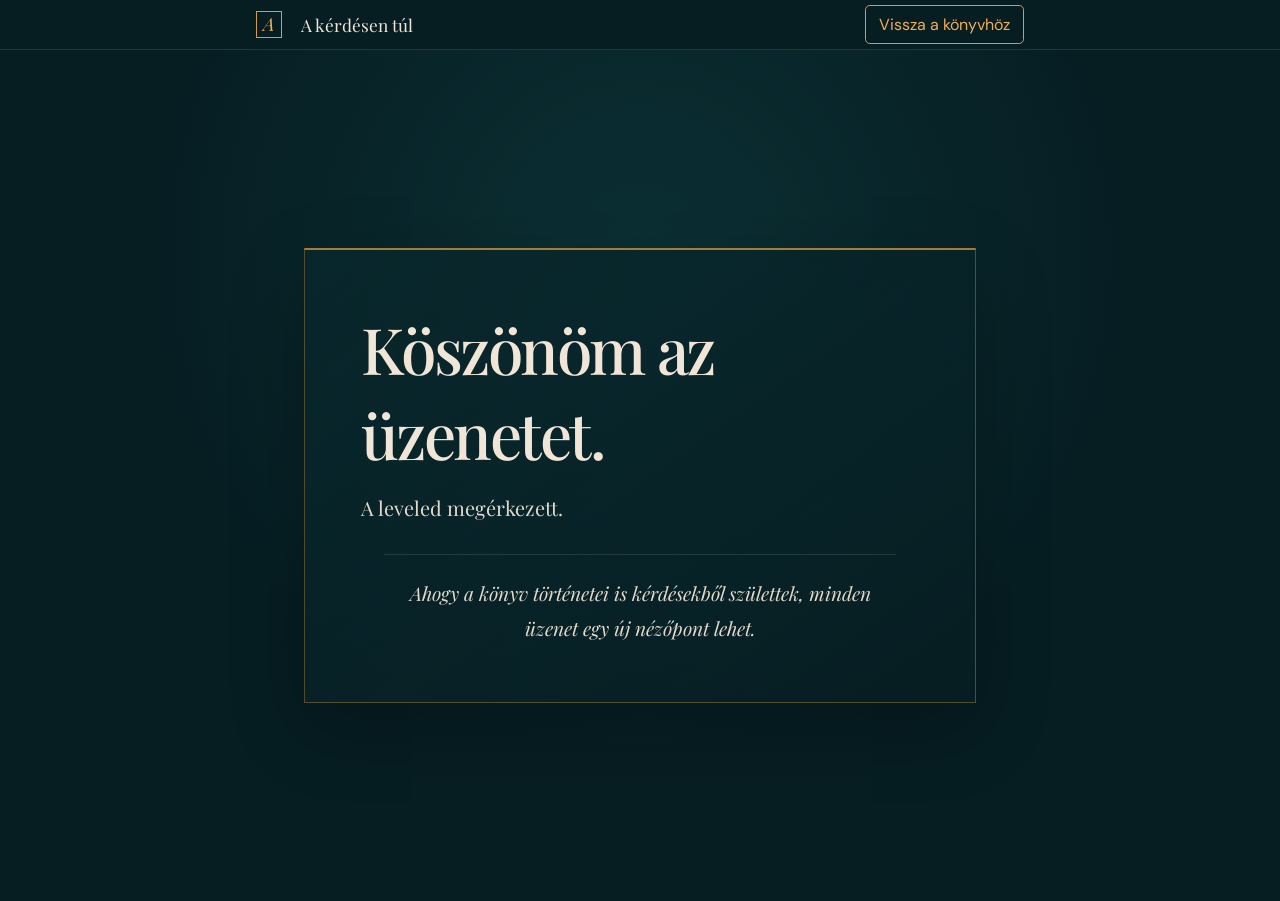
==== kapcsolat-koszonjuk.html @ b34d528b "Add files via upload" ====
<!DOCTYPE html>
<html lang="hu">
  <head>
    <meta charset="UTF-8" />
    <meta name="viewport" content="width=device-width, initial-scale=1.0" />
    <meta name="theme-color" content="#062126" />
    <title>Köszönöm az üzenetet – A kérdésen túl</title>
    <link rel="stylesheet" href="styles.css" />
  </head>
  <body>
    <header class="site-header">
      <div class="site-header-inner">
        <a
          class="wordmark"
          href="index.html#kezdo"
          aria-label="A kérdésen túl – kezdőlap"
        >
          <span class="wordmark-mark" aria-hidden="true">A</span>
          <span>A kérdésen túl</span>
        </a>
        <a class="nav-cta" href="index.html">Vissza a könyvhöz</a>
      </div>
    </header>

    <main class="contact-page">
      <section class="contact-card" aria-labelledby="thanks-title">
        <h1 id="thanks-title">Köszönöm az üzenetet.</h1>
        <p class="contact-intro">
          A leveled megérkezett.
        </p>
        <p class="contact-closing">
          Ahogy a könyv történetei is kérdésekből születtek, minden üzenet egy új
          nézőpont lehet.
        </p>
      </section>
    </main>
  </body>
</html>
---- styles.css ----
@import url("https://fonts.googleapis.com/css2?family=DM+Sans:wght@400;500;600&family=Playfair+Display:ital,wght@0,500;0,600;1,500;1,600&display=swap");

:root {
  color-scheme: dark;
  --night: #061d22;
  --deep-teal: #08272c;
  --teal: #0c373b;
  --paper: #f0e5d7;
  --muted: #c4c6bc;
  --gold: #d99b42;
  --gold-light: #f0ad55;
  --page-gutter: 1rem;
  --content-width: 48rem;
  --serif: "Playfair Display", Georgia, serif;
  --sans: "DM Sans", Arial, sans-serif;
}

* {
  box-sizing: border-box;
}

html {
  scroll-behavior: smooth;
  scroll-padding-top: 5rem;
}

body {
  margin: 0;
  background: var(--night);
  color: var(--paper);
  font-family: var(--serif);
  -webkit-font-smoothing: antialiased;
}

.home-page > main {
  display: grid;
  gap: 1.5rem;
  width: min(calc(100% - 2 * var(--page-gutter)), var(--content-width));
  margin-inline: auto;
  padding: 1.5rem 0 2rem;
}

a {
  color: inherit;
  text-decoration: none;
  -webkit-tap-highlight-color: transparent;
}

a:focus-visible,
button:focus-visible {
  outline: 2px solid var(--gold-light);
  outline-offset: 4px;
}

.site-header {
  position: relative;
  z-index: 3;
  border-bottom: 1px solid rgba(240, 229, 215, 0.13);
  background: #061d22;
}

.site-header-inner {
  display: flex;
  width: min(calc(100% - 2 * var(--page-gutter)), var(--content-width));
  min-height: 49px;
  align-items: center;
  justify-content: space-between;
  margin-inline: auto;
}

.wordmark {
  display: inline-flex;
  align-items: center;
  gap: 1.15rem;
  font-size: 1.08rem;
}

.wordmark-mark {
  display: grid;
  width: 1.65rem;
  height: 1.65rem;
  place-items: center;
  border: 1px solid var(--gold);
  color: var(--gold-light);
  font-size: 1.15rem;
  font-style: italic;
  line-height: 1;
}

.navigation {
  display: flex;
  align-items: center;
  gap: clamp(1.25rem, 3.5vw, 2.2rem);
  color: #e6ddd1;
  font-family: var(--sans);
  font-size: 0.78rem;
}

.navigation a:not(.nav-cta) {
  transition: color 180ms ease;
}

.navigation a:not(.nav-cta):hover {
  color: var(--gold-light);
}

.nav-cta {
  padding: 0.48rem 0.8rem;
  border: 1px solid var(--gold);
  border-radius: 0.3rem;
  color: var(--gold-light);
  transition: background-color 180ms ease;
}

.nav-cta,
.eyebrow {
  font-family: var(--sans);
}

.nav-cta:hover,
.button:hover {
  background-color: rgba(217, 155, 66, 0.14);
}

.menu-toggle {
  display: none;
}

.hero {
  position: relative;
  display: grid;
  min-height: 327px;
  grid-template-columns: 1.1fr 0.9fr;
  align-items: center;
  overflow: hidden;
  padding: 1.5rem clamp(1.25rem, 6vw, 3.5rem);
  border-bottom: 1px solid rgba(217, 155, 66, 0.7);
  background:
    radial-gradient(ellipse at 68% 66%, rgba(162, 162, 112, 0.62), transparent 22%),
    radial-gradient(ellipse at 76% 88%, rgba(31, 115, 113, 0.42), transparent 43%),
    linear-gradient(180deg, #08262b 0%, #0a3034 63%, #061d22 100%);
}

.hero::before {
  position: absolute;
  right: -3%;
  bottom: 12%;
  left: 40%;
  height: 1px;
  background: linear-gradient(90deg, transparent, rgba(237, 199, 139, 0.7), transparent);
  box-shadow:
    0 8px 18px rgba(238, 195, 128, 0.5),
    0 27px 38px rgba(40, 133, 129, 0.25);
  content: "";
}

.hero::after {
  position: absolute;
  right: -5%;
  bottom: -44%;
  left: 39%;
  height: 54%;
  background: repeating-linear-gradient(
    176deg,
    transparent 0,
    rgba(197, 197, 159, 0.08) 1px,
    transparent 2px,
    transparent 10px
  );
  mask-image: linear-gradient(to bottom, rgba(0, 0, 0, 0.8), transparent);
  content: "";
}

.hero-copy,
.hero-art {
  position: relative;
  z-index: 1;
}

.hero-copy {
  padding: 0 0 0.2rem;
}

.hero h1 {
  display: inline-block;
  margin: 0 0 0.55rem;
  padding-bottom: 0.28rem;
  border-bottom: 1px solid rgba(217, 155, 66, 0.72);
  font-size: clamp(2.7rem, 6vw, 3.8rem);
  font-weight: 500;
  letter-spacing: -0.045em;
  line-height: 1.16;
}

h1 em,
h2 em {
  color: var(--gold-light);
  font-weight: 500;
}

.hero-subtitle {
  margin: 0 0 0.85rem;
  font-size: clamp(1.05rem, 2.25vw, 1.37rem);
  line-height: 1.25;
}

.hero-question {
  max-width: 390px;
  margin: 0 0 1rem;
  color: #e0d5c6;
  font-size: 0.92rem;
  font-style: italic;
  line-height: 1.4;
}

.button {
  display: inline-flex;
  min-height: 2.15rem;
  align-items: center;
  justify-content: center;
  gap: 1rem;
  padding: 0.42rem 1.15rem;
  border: 1px solid var(--gold);
  border-radius: 0.65rem;
  color: var(--gold-light);
  font-family: var(--sans);
  font-size: 0.77rem;
  transition: background-color 180ms ease, color 180ms ease;
}

.button:hover {
  color: #ffe0ad;
}

.hero-art {
  display: flex;
  height: 100%;
  align-items: center;
  justify-content: center;
  perspective: 900px;
}

.book-mockup {
  position: relative;
  width: clamp(162px, 24.5vw, 213px);
  aspect-ratio: 0.6;
  transform: rotateY(-7deg) rotateZ(-1deg);
  transform-style: preserve-3d;
  filter:
    drop-shadow(12px 19px 16px rgba(0, 0, 0, 0.42))
    drop-shadow(0 0 22px rgba(255, 200, 120, 0.18));
  transition: transform 300ms ease;
}

.book-mockup::after {
  position: absolute;
  z-index: -1;
  right: -9%;
  bottom: -11%;
  left: -5%;
  height: 12%;
  background: rgba(221, 193, 144, 0.12);
  filter: blur(13px);
  content: "";
}

.book-mockup:hover {
  transform: rotateY(-2deg) rotateZ(0);
}

.book-cover {
  position: relative;
  z-index: 1;
  display: block;
  width: 100%;
  height: 100%;
  border-right: 1px solid rgba(239, 218, 183, 0.38);
  object-fit: cover;
  transform: translateZ(8px);
}

.book-spine {
  position: absolute;
  top: 0.3%;
  right: -8%;
  width: 8%;
  height: 99.3%;
  border-right: 1px solid rgba(255, 239, 210, 0.48);
  background: linear-gradient(90deg, #16363a, #d6c6a9 48%, #f0e5d4 70%, #344347);
  transform: rotateY(28deg);
  transform-origin: left center;
}

.book-pages {
  position: absolute;
  top: 1.2%;
  right: -11%;
  width: 10%;
  height: 97.4%;
  background: repeating-linear-gradient(90deg, #e0d4c0, #fff5e3 2px, #bba98c 3px);
  transform: rotateY(25deg);
}

.book-section {
  position: relative;
  min-height: 248px;
  overflow: hidden;
  border-bottom: 1px solid rgba(217, 155, 66, 0.68);
  background:
    radial-gradient(ellipse at 68% 54%, rgba(21, 86, 88, 0.55), transparent 46%),
    linear-gradient(105deg, #072328 12%, #0a3034 70%, #08282d);
}

.section-inner,
.author-inner {
  display: grid;
  width: min(100% - 3rem, 654px);
  min-height: inherit;
  grid-template-columns: 1fr 1fr;
  align-items: center;
  gap: 2rem;
  margin-inline: auto;
}

.section-copy {
  position: relative;
  z-index: 1;
  padding: 1.5rem 0;
}

.eyebrow {
  display: flex;
  align-items: center;
  gap: 0.55rem;
  margin: 0 0 0.5rem;
  color: var(--gold-light);
  font-size: 0.66rem;
  letter-spacing: 0.12em;
  text-transform: uppercase;
}

.eyebrow span {
  display: inline-block;
  width: 1.45rem;
  height: 1px;
  background: var(--gold);
}

.section-copy h2,
.author-copy h2 {
  margin: 0 0 0.55rem;
  font-size: clamp(1.8rem, 3.6vw, 2.35rem);
  font-weight: 500;
  line-height: 1.16;
}

.section-copy > p:not(.eyebrow),
.author-copy > p:not(.eyebrow) {
  margin: 0 0 0.85rem;
  color: #e2d9cb;
  font-size: 1rem;
  line-height: 1.7;
}

.section-copy .button {
  min-height: 1.9rem;
  margin-top: 0.1rem;
  padding: 0.35rem 0.8rem;
  border-radius: 0.45rem;
  font-size: 0.76rem;
}

.book-art {
  align-self: center;
  padding: 1.25rem;
  border: 1px solid rgba(217, 155, 66, 0.35);
  border-left: 2px solid rgba(217, 155, 66, 0.75);
  background: linear-gradient(
    145deg,
    rgba(6, 29, 34, 0.42),
    rgba(8, 39, 44, 0.12)
  );
}

.book-highlights {
  display: grid;
  grid-template-columns: 1fr;
  column-gap: 1rem;
  margin: 0;
  padding: 0;
  color: #e2d9cb;
  font-family: var(--sans);
  font-size: 0.76rem;
  list-style: none;
}

.book-highlights-title {
  margin: 0 0 0.75rem;
  color: var(--gold-light);
  font-family: var(--sans);
  font-size: 0.7rem;
  font-weight: 400;
  letter-spacing: 0.08em;
  text-transform: uppercase;
}

.book-highlights li {
  display: flex;
  align-items: flex-start;
  gap: 0.45rem;
  padding: 0.7rem 0;
  border-top: 1px solid rgba(240, 229, 215, 0.12);
}

.book-highlights li::before {
  color: var(--gold-light);
  content: "✦";
  font-size: 0.65rem;
}

.excerpt-page {
  display: grid;
  width: min(calc(100% - 2 * var(--page-gutter)), var(--content-width));
  min-height: calc(100svh - 49px);
  justify-items: center;
  align-content: start;
  margin-inline: auto;
  padding: 1.5rem 0 2rem;
  background:
    radial-gradient(ellipse at 50% 20%, rgba(21, 86, 88, 0.28), transparent 55%),
    var(--night);
}

.contact-page {
  display: grid;
  min-height: calc(100svh - 49px);
  justify-items: center;
  align-content: center;
  padding: 3rem var(--page-gutter);
  background:
    radial-gradient(ellipse at 50% 24%, rgba(21, 86, 88, 0.32), transparent 56%),
    var(--night);
}

.contact-card {
  width: min(100%, 42rem);
  padding: clamp(1.5rem, 5vw, 3.5rem);
  border: 1px solid rgba(217, 155, 66, 0.36);
  border-top: 2px solid rgba(217, 155, 66, 0.75);
  background: linear-gradient(
    145deg,
    rgba(8, 39, 44, 0.84),
    rgba(6, 29, 34, 0.66)
  );
  box-shadow: 0 24px 70px rgba(0, 0, 0, 0.22);
}

.contact-card h1 {
  margin: 0 0 0.85rem;
  font-size: clamp(2.5rem, 7vw, 4rem);
  font-weight: 500;
  letter-spacing: -0.04em;
}

.contact-intro {
  max-width: 34rem;
  margin: 0;
  color: #e2d9cb;
  font-size: clamp(1.05rem, 2.7vw, 1.25rem);
  line-height: 1.75;
}

.contact-form {
  display: grid;
  gap: 1rem;
  margin-top: 1.8rem;
}

.form-field {
  display: grid;
  gap: 0.4rem;
}

.form-field label {
  color: #e2d9cb;
  font-family: var(--sans);
  font-size: 0.82rem;
}

.form-field input,
.form-field textarea {
  width: 100%;
  padding: 0.7rem 0.8rem;
  border: 1px solid rgba(217, 155, 66, 0.3);
  border-radius: 0.2rem;
  background: rgba(6, 29, 34, 0.7);
  color: var(--paper);
  font: 1rem/1.5 var(--sans);
}

.form-field textarea {
  min-height: 9rem;
  resize: vertical;
}

.form-field input:focus,
.form-field textarea:focus {
  border-color: var(--gold-light);
  outline: 2px solid rgba(240, 173, 85, 0.22);
  outline-offset: 1px;
}

.contact-submit {
  justify-self: start;
  min-height: 2.5rem;
  padding: 0.55rem 1rem;
  border: 1px solid var(--gold);
  border-radius: 0.3rem;
  background: transparent;
  color: var(--gold-light);
  font-family: var(--sans);
  font-size: 0.82rem;
  cursor: pointer;
  transition: background-color 180ms ease, color 180ms ease;
}

.contact-submit:hover {
  background-color: rgba(217, 155, 66, 0.14);
  color: #ffe0ad;
}

.form-note {
  margin: -0.5rem 0 0;
  color: var(--muted);
  font-family: var(--sans);
  font-size: 0.8rem;
  line-height: 1.5;
}

.contact-closing {
  max-width: 32rem;
  margin: 1.8rem auto 0;
  padding: 1.35rem 0 0;
  border-top: 1px solid rgba(240, 229, 215, 0.13);
  color: #e2d9cb;
  text-align: center;
  font-size: clamp(1rem, 2.7vw, 1.2rem);
  font-style: italic;
  line-height: 1.8;
}

.excerpt-poster {
  position: relative;
  width: 100%;
  overflow: hidden;
  aspect-ratio: 1199 / 1023;
  margin: 0;
  box-shadow: 0 24px 70px rgba(0, 0, 0, 0.32);
  line-height: 0;
}

.excerpt-poster::before {
  position: absolute;
  z-index: 1;
  top: 0;
  left: 0;
  width: 100%;
  height: 9.3%;
  background: #061d22;
  content: "";
  pointer-events: none;
}

.excerpt-poster img {
  display: block;
  width: 100%;
  height: auto;
}

.excerpt-navigation {
  display: flex;
  width: 100%;
  align-items: center;
  justify-content: space-between;
  gap: 1rem;
  padding: 1.15rem 0;
  border-top: 1px solid rgba(217, 155, 66, 0.35);
}

.excerpt-nav-link {
  display: inline-flex;
  align-items: center;
  gap: 0.5rem;
  color: var(--gold-light);
  font-family: var(--sans);
  font-size: 0.82rem;
  transition: color 180ms ease;
}

.excerpt-nav-link:hover {
  color: #ffe0ad;
}

.excerpt-footer {
  position: relative;
  padding: 1.15rem 0 1.75rem;
  border-top: 1px solid rgba(217, 155, 66, 0.65);
  color: var(--paper);
  text-align: center;
}

.excerpt-footer > span {
  position: absolute;
  top: -0.75rem;
  left: 50%;
  padding: 0 0.55rem;
  background: var(--night);
  color: var(--gold-light);
  font-size: 1.15rem;
  transform: translateX(-50%);
}

.excerpt-footer p {
  margin: 0 0 0.25rem;
  font-size: 1rem;
  font-style: italic;
}

.excerpt-footer cite {
  color: var(--gold-light);
  font-family: var(--sans);
  font-size: 0.75rem;
  font-style: normal;
}

.visually-hidden {
  position: absolute;
  width: 1px;
  height: 1px;
  overflow: hidden;
  clip: rect(0, 0, 0, 0);
  clip-path: inset(50%);
  white-space: nowrap;
}

.author-section {
  background:
    radial-gradient(ellipse at 63% 50%, rgba(18, 68, 70, 0.28), transparent 56%),
    #071f24;
}

.author-inner {
  min-height: 195px;
  padding-block: 1.25rem;
  grid-template-columns: 174px 1fr;
  gap: 2.65rem;
}

.author-photo {
  display: block;
  width: 174px;
  height: 145px;
  border: 1px solid var(--gold);
  object-fit: cover;
  object-position: center 27%;
  filter: saturate(0.76) hue-rotate(-5deg) contrast(1.09) brightness(0.97);
}

.author-copy h2 {
  margin-bottom: 0.42rem;
  font-size: clamp(1.9rem, 4vw, 2.55rem);
}

.author-copy > p:not(.eyebrow) {
  max-width: 400px;
  margin-bottom: 0.35rem;
  font-size: 1rem;
  line-height: 1.7;
}

@media (min-width: 1100px) {
  .hero {
    min-height: 390px;
  }

  .book-mockup {
    width: 235px;
  }

  .section-inner,
  .author-inner {
    width: min(100% - 5rem, 980px);
  }

  .book-section {
    min-height: 300px;
  }

  .book-highlights {
    grid-template-columns: repeat(2, minmax(0, 1fr));
  }

  .author-inner {
    min-height: 220px;
  }

  .author-photo {
    width: 200px;
    height: 160px;
  }
}

@media (max-width: 620px) {
  html {
    scroll-padding-top: 4.5rem;
  }

  :root {
    --page-gutter: 0.5rem;
  }

  .site-header-inner {
    min-height: 55px;
  }

  .home-page > main {
    gap: 0.75rem;
    padding: 0.75rem 0 1rem;
  }

  .wordmark {
    gap: 0.7rem;
    font-size: 0.98rem;
  }

  .wordmark-mark {
    width: 1.55rem;
    height: 1.55rem;
  }

  .menu-toggle {
    display: flex;
    width: 2.5rem;
    height: 2.5rem;
    flex-direction: column;
    align-items: center;
    justify-content: center;
    gap: 5px;
    border: 1px solid rgba(217, 155, 66, 0.65);
    border-radius: 0.25rem;
    background: transparent;
    cursor: pointer;
  }

  .menu-toggle span {
    width: 17px;
    height: 1px;
    background: var(--paper);
    transition: transform 180ms ease;
  }

  .menu-toggle[aria-expanded="true"] span:first-child {
    transform: translateY(3px) rotate(45deg);
  }

  .menu-toggle[aria-expanded="true"] span:last-child {
    transform: translateY(-3px) rotate(-45deg);
  }

  .navigation {
    position: absolute;
    top: 100%;
    right: 0;
    left: 0;
    display: none;
    align-items: stretch;
    gap: 0;
    padding: 0.55rem 1rem 1rem;
    border-bottom: 1px solid rgba(240, 229, 215, 0.13);
    background: #061d22;
  }

  .navigation.is-open {
    display: flex;
    flex-direction: column;
  }

  .navigation a:not(.nav-cta) {
    padding: 0.75rem 0;
  }

  .nav-cta {
    align-self: flex-start;
    margin-top: 0.45rem;
  }

  .hero {
    min-height: 430px;
    grid-template-columns: 1fr 0.64fr;
    gap: 0.25rem;
    padding: 1.7rem 1.25rem;
  }

  .hero h1 {
    font-size: clamp(2.2rem, 9.5vw, 3.4rem);
    letter-spacing: -0.055em;
  }

  .hero-subtitle {
    font-size: clamp(0.94rem, 4vw, 1.18rem);
  }

  .hero-question {
    font-size: 0.78rem;
  }

  .hero .button {
    gap: 0.45rem;
    padding-inline: 0.68rem;
    font-size: 0.66rem;
  }

  .book-mockup {
    width: clamp(123px, 37vw, 185px);
  }

  .section-inner {
    width: min(100% - 2rem, 460px);
    grid-template-columns: 1fr;
  }

  .book-section {
    min-height: 0;
  }

  .section-copy {
    padding: 2rem 0 0.8rem;
  }

  .section-copy h2 {
    font-size: clamp(1.9rem, 8vw, 2.5rem);
  }

  .section-copy > p:not(.eyebrow) {
    font-size: 0.95rem;
    line-height: 1.65;
  }

  .book-art {
    margin: 0 0 2rem;
    padding: 1rem;
  }

  .book-highlights {
    column-gap: 0.75rem;
  }

  .excerpt-page {
    min-height: calc(100svh - 55px);
    padding: 0 0 1rem;
  }

  .contact-page {
    min-height: calc(100svh - 55px);
    padding-block: 1.5rem;
  }

  .contact-card {
    padding: 1.5rem 1.15rem;
  }

  .contact-submit {
    width: 100%;
  }

  .excerpt-poster {
    box-shadow: none;
  }

  .excerpt-navigation {
    gap: 0.5rem;
    padding-inline: 0.5rem;
  }

  .excerpt-nav-link {
    font-size: 0.72rem;
  }

  .author-inner {
    width: min(100% - 2rem, 460px);
    min-height: 0;
    grid-template-columns: 110px 1fr;
    gap: 1.1rem;
    padding-block: 2rem;
  }

  .author-photo {
    width: 110px;
    height: 135px;
    object-position: center 25%;
  }

  .author-copy h2 {
    font-size: clamp(1.6rem, 7vw, 2.2rem);
  }

  .author-copy > p:not(.eyebrow) {
    font-size: 0.95rem;
    line-height: 1.55;
  }
}

@media (max-width: 390px) {
  .hero {
    min-height: 390px;
    grid-template-columns: 1fr 0.56fr;
    padding-inline: 1rem;
  }

  .hero h1 {
    font-size: 2.12rem;
  }

  .hero-art {
    margin-right: 0.25rem;
  }

  .book-mockup {
    width: 127px;
  }

  .author-inner {
    grid-template-columns: 92px 1fr;
    gap: 0.8rem;
  }

  .author-photo {
    width: 92px;
    height: 122px;
  }

}

@media (prefers-reduced-motion: reduce) {
  *,
  *::before,
  *::after {
    scroll-behavior: auto !important;
    transition-duration: 0.01ms !important;
  }
}
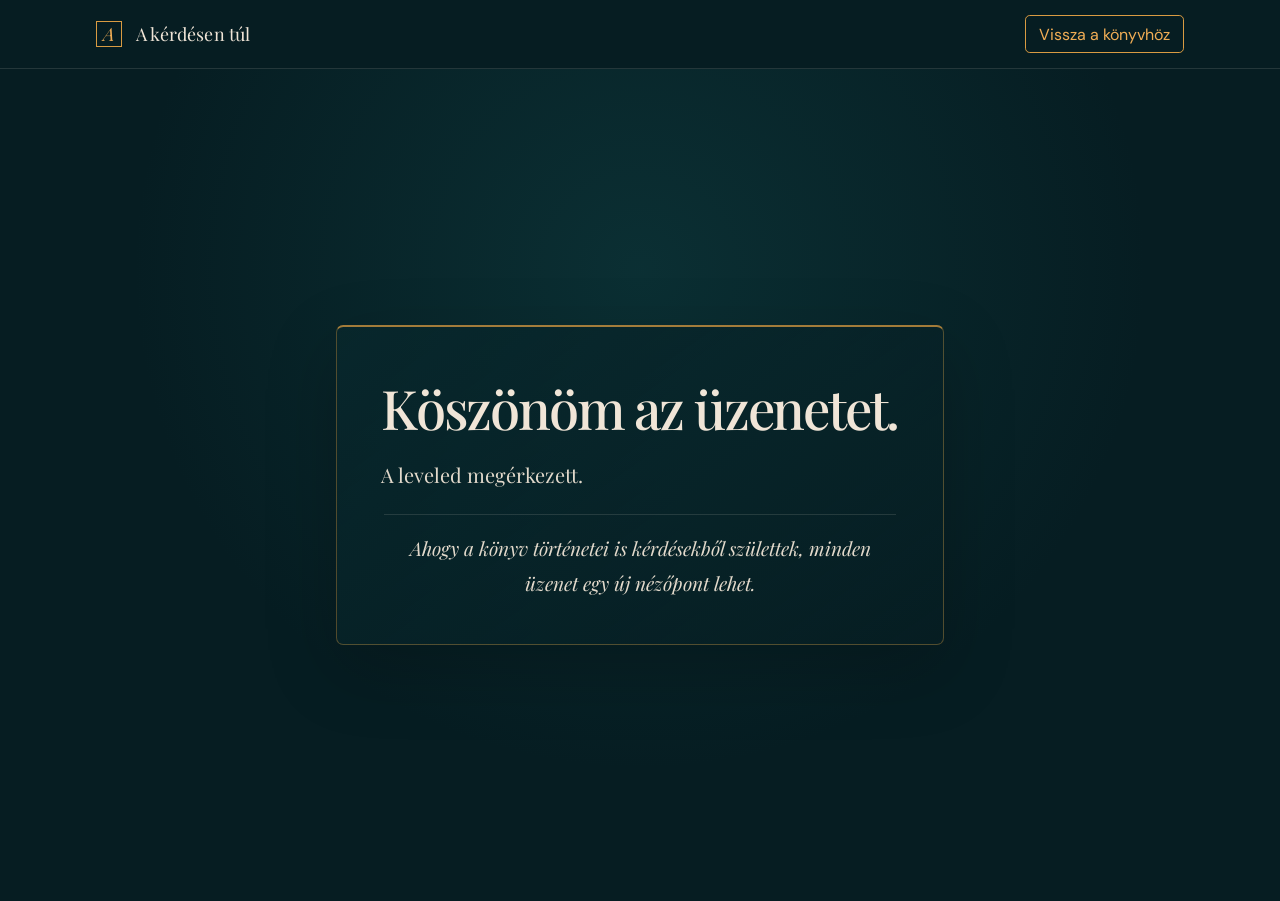
==== commit 51c694ef: "Add files via upload" ====
--- a/kapcsolat-koszonjuk.html
+++ b/kapcsolat-koszonjuk.html
@@ -23,7 +23,7 @@
     </header>
 
     <main class="contact-page">
-      <section class="contact-card" aria-labelledby="thanks-title">
+      <section class="contact-card thank-you-card" aria-labelledby="thanks-title">
         <h1 id="thanks-title">Köszönöm az üzenetet.</h1>
         <p class="contact-intro">
           A leveled megérkezett.
--- a/styles.css
+++ b/styles.css
@@ -10,7 +10,8 @@
   --gold: #d99b42;
   --gold-light: #f0ad55;
   --page-gutter: 1rem;
-  --content-width: 48rem;
+  --content-width: 68rem;
+  --reading-width: 58rem;
   --serif: "Playfair Display", Georgia, serif;
   --sans: "DM Sans", Arial, sans-serif;
 }
@@ -34,7 +35,7 @@
 
 .home-page > main {
   display: grid;
-  gap: 1.5rem;
+  gap: 1rem;
   width: min(calc(100% - 2 * var(--page-gutter)), var(--content-width));
   margin-inline: auto;
   padding: 1.5rem 0 2rem;
@@ -62,7 +63,7 @@
 .site-header-inner {
   display: flex;
   width: min(calc(100% - 2 * var(--page-gutter)), var(--content-width));
-  min-height: 49px;
+  min-height: 68px;
   align-items: center;
   justify-content: space-between;
   margin-inline: auto;
@@ -71,8 +72,9 @@
 .wordmark {
   display: inline-flex;
   align-items: center;
-  gap: 1.15rem;
-  font-size: 1.08rem;
+  gap: 0.85rem;
+  font-size: 1.12rem;
+  letter-spacing: 0.01em;
 }
 
 .wordmark-mark {
@@ -90,7 +92,7 @@
 .navigation {
   display: flex;
   align-items: center;
-  gap: clamp(1.25rem, 3.5vw, 2.2rem);
+  gap: clamp(1.25rem, 3vw, 2.5rem);
   color: #e6ddd1;
   font-family: var(--sans);
   font-size: 0.78rem;
@@ -129,11 +131,13 @@
 .hero {
   position: relative;
   display: grid;
-  min-height: 327px;
+  min-height: 430px;
   grid-template-columns: 1.1fr 0.9fr;
   align-items: center;
   overflow: hidden;
   padding: 1.5rem clamp(1.25rem, 6vw, 3.5rem);
+  border: 1px solid rgba(217, 155, 66, 0.22);
+  border-radius: 0.8rem;
   border-bottom: 1px solid rgba(217, 155, 66, 0.7);
   background:
     radial-gradient(ellipse at 68% 66%, rgba(162, 162, 112, 0.62), transparent 22%),
@@ -186,7 +190,7 @@
   margin: 0 0 0.55rem;
   padding-bottom: 0.28rem;
   border-bottom: 1px solid rgba(217, 155, 66, 0.72);
-  font-size: clamp(2.7rem, 6vw, 3.8rem);
+  font-size: clamp(3rem, 6.5vw, 5rem);
   font-weight: 500;
   letter-spacing: -0.045em;
   line-height: 1.16;
@@ -200,15 +204,15 @@
 
 .hero-subtitle {
   margin: 0 0 0.85rem;
-  font-size: clamp(1.05rem, 2.25vw, 1.37rem);
-  line-height: 1.25;
+  font-size: clamp(1.15rem, 2.25vw, 1.55rem);
+  line-height: 1.4;
 }
 
 .hero-question {
-  max-width: 390px;
-  margin: 0 0 1rem;
+  max-width: 28rem;
+  margin: 0 0 1.4rem;
   color: #e0d5c6;
-  font-size: 0.92rem;
+  font-size: 1rem;
   font-style: italic;
   line-height: 1.4;
 }
@@ -226,6 +230,18 @@
   font-family: var(--sans);
   font-size: 0.77rem;
   transition: background-color 180ms ease, color 180ms ease;
+}
+
+.hero .button {
+  border-color: var(--gold-light);
+  background-color: var(--gold-light);
+  color: var(--night);
+}
+
+.hero .button:hover {
+  border-color: var(--paper);
+  background-color: var(--paper);
+  color: var(--night);
 }
 
 .button:hover {
@@ -303,9 +319,10 @@
 
 .book-section {
   position: relative;
-  min-height: 248px;
+  min-height: 300px;
   overflow: hidden;
-  border-bottom: 1px solid rgba(217, 155, 66, 0.68);
+  padding-block: 1.25rem;
+  border-block: 1px solid rgba(217, 155, 66, 0.2);
   background:
     radial-gradient(ellipse at 68% 54%, rgba(21, 86, 88, 0.55), transparent 46%),
     linear-gradient(105deg, #072328 12%, #0a3034 70%, #08282d);
@@ -314,7 +331,7 @@
 .section-inner,
 .author-inner {
   display: grid;
-  width: min(100% - 3rem, 654px);
+  width: min(100% - 4rem, 58rem);
   min-height: inherit;
   grid-template-columns: 1fr 1fr;
   align-items: center;
@@ -372,7 +389,8 @@
 
 .book-art {
   align-self: center;
-  padding: 1.25rem;
+  padding: 1.5rem;
+  border-radius: 0.35rem;
   border: 1px solid rgba(217, 155, 66, 0.35);
   border-left: 2px solid rgba(217, 155, 66, 0.75);
   background: linear-gradient(
@@ -420,20 +438,141 @@
 
 .excerpt-page {
   display: grid;
-  width: min(calc(100% - 2 * var(--page-gutter)), var(--content-width));
-  min-height: calc(100svh - 49px);
+  width: min(calc(100% - 2 * var(--page-gutter)), var(--reading-width));
+  min-height: calc(100svh - 68px);
   justify-items: center;
   align-content: start;
   margin-inline: auto;
-  padding: 1.5rem 0 2rem;
+  padding: 1rem 0 2rem;
   background:
     radial-gradient(ellipse at 50% 20%, rgba(21, 86, 88, 0.28), transparent 55%),
     var(--night);
 }
 
+.excerpt-header .site-header-inner {
+  width: min(calc(100% - 2 * var(--page-gutter)), var(--reading-width));
+  min-height: 56px;
+  justify-content: flex-start;
+}
+
+.excerpt-layout {
+  display: grid;
+  width: 100%;
+  grid-template-columns: minmax(0, 1.05fr) minmax(0, 0.95fr);
+  align-items: center;
+  gap: clamp(1.5rem, 4vw, 3.5rem);
+}
+
+.excerpt-story {
+  padding-block: 1rem;
+}
+
+.excerpt-story h1 {
+  margin: 0 0 1.2rem;
+  font-size: clamp(2.3rem, 4.5vw, 3.6rem);
+  font-weight: 500;
+  letter-spacing: -0.04em;
+  line-height: 1.08;
+}
+
+.excerpt-story > p:not(.eyebrow) {
+  margin: 0 0 0.85rem;
+  color: #e2d9cb;
+  font-size: 1rem;
+  line-height: 1.65;
+}
+
+.excerpt-story > p.excerpt-letter-label {
+  display: inline-block;
+  margin-bottom: 1rem;
+  padding: 0.3rem 0.6rem;
+  background: var(--paper);
+  color: var(--night);
+  font-family: var(--sans);
+  font-size: 0.8rem;
+  font-weight: 600;
+  letter-spacing: 0.1em;
+}
+
+.excerpt-story blockquote {
+  margin: 0.9rem 0;
+  padding: 0.35rem 0 0.35rem 0.9rem;
+  border-left: 2px solid var(--gold);
+  color: var(--gold-light);
+  font-style: italic;
+  line-height: 1.6;
+}
+
+.excerpt-illustration {
+  min-height: 31rem;
+  margin: 0;
+  border: 1px solid rgba(217, 155, 66, 0.28);
+  border-radius: 0.45rem;
+  background-image:
+    linear-gradient(
+      90deg,
+      var(--night) 0%,
+      var(--night) 18%,
+      rgba(6, 29, 34, 0.88) 29%,
+      transparent 50%
+    ),
+    url("images/reszlet_a_konyvbol.png");
+  background-position: center, right center;
+  background-repeat: no-repeat;
+  background-size: 100% 100%, auto 300%;
+  box-shadow: 0 24px 70px rgba(0, 0, 0, 0.28);
+}
+
+.excerpt-original {
+  width: 100%;
+  margin-top: 1.25rem;
+  border-block: 1px solid rgba(217, 155, 66, 0.25);
+  color: var(--gold-light);
+  font-family: var(--sans);
+  font-size: 0.85rem;
+}
+
+.excerpt-original summary {
+  padding: 0.85rem 0;
+  cursor: pointer;
+}
+
+.excerpt-original a {
+  display: block;
+  padding-bottom: 1rem;
+}
+
+.excerpt-original img {
+  display: block;
+  width: 100%;
+  height: auto;
+  border-radius: 0.3rem;
+}
+
+.excerpt-footer {
+  width: 100%;
+  margin-top: 1.25rem;
+  padding: 1.15rem 0;
+  border-top: 1px solid rgba(217, 155, 66, 0.5);
+  text-align: center;
+}
+
+.excerpt-footer p {
+  margin: 0 0 0.3rem;
+  font-size: 1.1rem;
+  font-style: italic;
+}
+
+.excerpt-footer cite {
+  color: var(--gold-light);
+  font-family: var(--sans);
+  font-size: 0.78rem;
+  font-style: normal;
+}
+
 .contact-page {
   display: grid;
-  min-height: calc(100svh - 49px);
+  min-height: calc(100svh - 68px);
   justify-items: center;
   align-content: center;
   padding: 3rem var(--page-gutter);
@@ -447,6 +586,7 @@
   padding: clamp(1.5rem, 5vw, 3.5rem);
   border: 1px solid rgba(217, 155, 66, 0.36);
   border-top: 2px solid rgba(217, 155, 66, 0.75);
+  border-radius: 0.45rem;
   background: linear-gradient(
     145deg,
     rgba(8, 39, 44, 0.84),
@@ -462,6 +602,20 @@
   letter-spacing: -0.04em;
 }
 
+.thank-you-card {
+  width: min(100%, 38rem);
+  padding: clamp(1.5rem, 4vw, 2.75rem);
+}
+
+.thank-you-card h1 {
+  font-size: clamp(2.2rem, 5.5vw, 3.4rem);
+}
+
+.thank-you-card .contact-closing {
+  margin-top: 1.35rem;
+  padding-top: 1rem;
+}
+
 .contact-intro {
   max-width: 34rem;
   margin: 0;
@@ -490,12 +644,18 @@
 .form-field input,
 .form-field textarea {
   width: 100%;
-  padding: 0.7rem 0.8rem;
-  border: 1px solid rgba(217, 155, 66, 0.3);
-  border-radius: 0.2rem;
-  background: rgba(6, 29, 34, 0.7);
+  padding: 0.8rem 0.9rem;
+  border: 1px solid rgba(217, 155, 66, 0.24);
+  border-radius: 0.45rem;
+  background: rgba(6, 29, 34, 0.42);
   color: var(--paper);
   font: 1rem/1.5 var(--sans);
+  transition: border-color 180ms ease, background-color 180ms ease;
+}
+
+.form-field input:hover,
+.form-field textarea:hover {
+  border-color: rgba(217, 155, 66, 0.52);
 }
 
 .form-field textarea {
@@ -506,6 +666,7 @@
 .form-field input:focus,
 .form-field textarea:focus {
   border-color: var(--gold-light);
+  background: rgba(6, 29, 34, 0.72);
   outline: 2px solid rgba(240, 173, 85, 0.22);
   outline-offset: 1px;
 }
@@ -535,6 +696,16 @@
   font-family: var(--sans);
   font-size: 0.8rem;
   line-height: 1.5;
+}
+
+.form-note-privacy {
+  margin-top: 0.25rem;
+  padding: 0.85rem 1rem;
+  border-left: 2px solid rgba(217, 155, 66, 0.65);
+  background: rgba(6, 29, 34, 0.55);
+  color: #d7d6ce;
+  font-size: 0.88rem;
+  line-height: 1.7;
 }
 
 .contact-closing {
@@ -549,34 +720,6 @@
   line-height: 1.8;
 }
 
-.excerpt-poster {
-  position: relative;
-  width: 100%;
-  overflow: hidden;
-  aspect-ratio: 1199 / 1023;
-  margin: 0;
-  box-shadow: 0 24px 70px rgba(0, 0, 0, 0.32);
-  line-height: 0;
-}
-
-.excerpt-poster::before {
-  position: absolute;
-  z-index: 1;
-  top: 0;
-  left: 0;
-  width: 100%;
-  height: 9.3%;
-  background: #061d22;
-  content: "";
-  pointer-events: none;
-}
-
-.excerpt-poster img {
-  display: block;
-  width: 100%;
-  height: auto;
-}
-
 .excerpt-navigation {
   display: flex;
   width: 100%;
@@ -601,38 +744,6 @@
   color: #ffe0ad;
 }
 
-.excerpt-footer {
-  position: relative;
-  padding: 1.15rem 0 1.75rem;
-  border-top: 1px solid rgba(217, 155, 66, 0.65);
-  color: var(--paper);
-  text-align: center;
-}
-
-.excerpt-footer > span {
-  position: absolute;
-  top: -0.75rem;
-  left: 50%;
-  padding: 0 0.55rem;
-  background: var(--night);
-  color: var(--gold-light);
-  font-size: 1.15rem;
-  transform: translateX(-50%);
-}
-
-.excerpt-footer p {
-  margin: 0 0 0.25rem;
-  font-size: 1rem;
-  font-style: italic;
-}
-
-.excerpt-footer cite {
-  color: var(--gold-light);
-  font-family: var(--sans);
-  font-size: 0.75rem;
-  font-style: normal;
-}
-
 .visually-hidden {
   position: absolute;
   width: 1px;
@@ -644,6 +755,7 @@
 }
 
 .author-section {
+  border-top: 1px solid rgba(217, 155, 66, 0.16);
   background:
     radial-gradient(ellipse at 63% 50%, rgba(18, 68, 70, 0.28), transparent 56%),
     #071f24;
@@ -659,10 +771,8 @@
 .author-photo {
   display: block;
   width: 174px;
-  height: 145px;
+  height: auto;
   border: 1px solid var(--gold);
-  object-fit: cover;
-  object-position: center 27%;
   filter: saturate(0.76) hue-rotate(-5deg) contrast(1.09) brightness(0.97);
 }
 
@@ -680,7 +790,7 @@
 
 @media (min-width: 1100px) {
   .hero {
-    min-height: 390px;
+    min-height: 470px;
   }
 
   .book-mockup {
@@ -697,7 +807,7 @@
   }
 
   .book-highlights {
-    grid-template-columns: repeat(2, minmax(0, 1fr));
+    grid-template-columns: minmax(0, 1fr);
   }
 
   .author-inner {
@@ -706,7 +816,31 @@
 
   .author-photo {
     width: 200px;
-    height: 160px;
+  }
+}
+
+@media (max-width: 760px) and (min-width: 621px) {
+  .wordmark {
+    gap: 0.6rem;
+    font-size: 0.98rem;
+  }
+
+  .navigation {
+    gap: 0.7rem;
+    font-size: 0.7rem;
+  }
+
+  .nav-cta {
+    padding-inline: 0.6rem;
+  }
+
+  .excerpt-layout {
+    grid-template-columns: 1fr;
+    gap: 1rem;
+  }
+
+  .excerpt-illustration {
+    min-height: 22rem;
   }
 }
 
@@ -720,7 +854,7 @@
   }
 
   .site-header-inner {
-    min-height: 55px;
+    min-height: 60px;
   }
 
   .home-page > main {
@@ -795,10 +929,15 @@
   }
 
   .hero {
-    min-height: 430px;
-    grid-template-columns: 1fr 0.64fr;
-    gap: 0.25rem;
-    padding: 1.7rem 1.25rem;
+    min-height: 0;
+    grid-template-columns: 1fr;
+    gap: 1.5rem;
+    padding: 2rem 1.25rem 1.5rem;
+    border-radius: 0.55rem;
+  }
+
+  .hero-copy {
+    text-align: center;
   }
 
   .hero h1 {
@@ -811,6 +950,7 @@
   }
 
   .hero-question {
+    margin-inline: auto;
     font-size: 0.78rem;
   }
 
@@ -821,7 +961,11 @@
   }
 
   .book-mockup {
-    width: clamp(123px, 37vw, 185px);
+    width: clamp(150px, 42vw, 185px);
+  }
+
+  .hero-art {
+    height: auto;
   }
 
   .section-inner {
@@ -856,12 +1000,34 @@
   }
 
   .excerpt-page {
-    min-height: calc(100svh - 55px);
-    padding: 0 0 1rem;
+    min-height: calc(100svh - 60px);
+    padding: 1rem 0;
+  }
+
+  .excerpt-layout {
+    grid-template-columns: 1fr;
+    gap: 1rem;
+  }
+
+  .excerpt-story {
+    padding-block: 0.5rem;
+  }
+
+  .excerpt-story h1 {
+    font-size: clamp(2.3rem, 9vw, 3.2rem);
+  }
+
+  .excerpt-illustration {
+    min-height: 19rem;
+    background-size: 100% 100%, auto 300%;
+  }
+
+  .excerpt-header .site-header-inner {
+    min-height: 60px;
   }
 
   .contact-page {
-    min-height: calc(100svh - 55px);
+    min-height: calc(100svh - 60px);
     padding-block: 1.5rem;
   }
 
@@ -871,10 +1037,6 @@
 
   .contact-submit {
     width: 100%;
-  }
-
-  .excerpt-poster {
-    box-shadow: none;
   }
 
   .excerpt-navigation {
@@ -896,8 +1058,6 @@
 
   .author-photo {
     width: 110px;
-    height: 135px;
-    object-position: center 25%;
   }
 
   .author-copy h2 {
@@ -911,22 +1071,8 @@
 }
 
 @media (max-width: 390px) {
-  .hero {
-    min-height: 390px;
-    grid-template-columns: 1fr 0.56fr;
-    padding-inline: 1rem;
-  }
-
   .hero h1 {
     font-size: 2.12rem;
-  }
-
-  .hero-art {
-    margin-right: 0.25rem;
-  }
-
-  .book-mockup {
-    width: 127px;
   }
 
   .author-inner {
@@ -936,7 +1082,6 @@
 
   .author-photo {
     width: 92px;
-    height: 122px;
   }
 
 }
